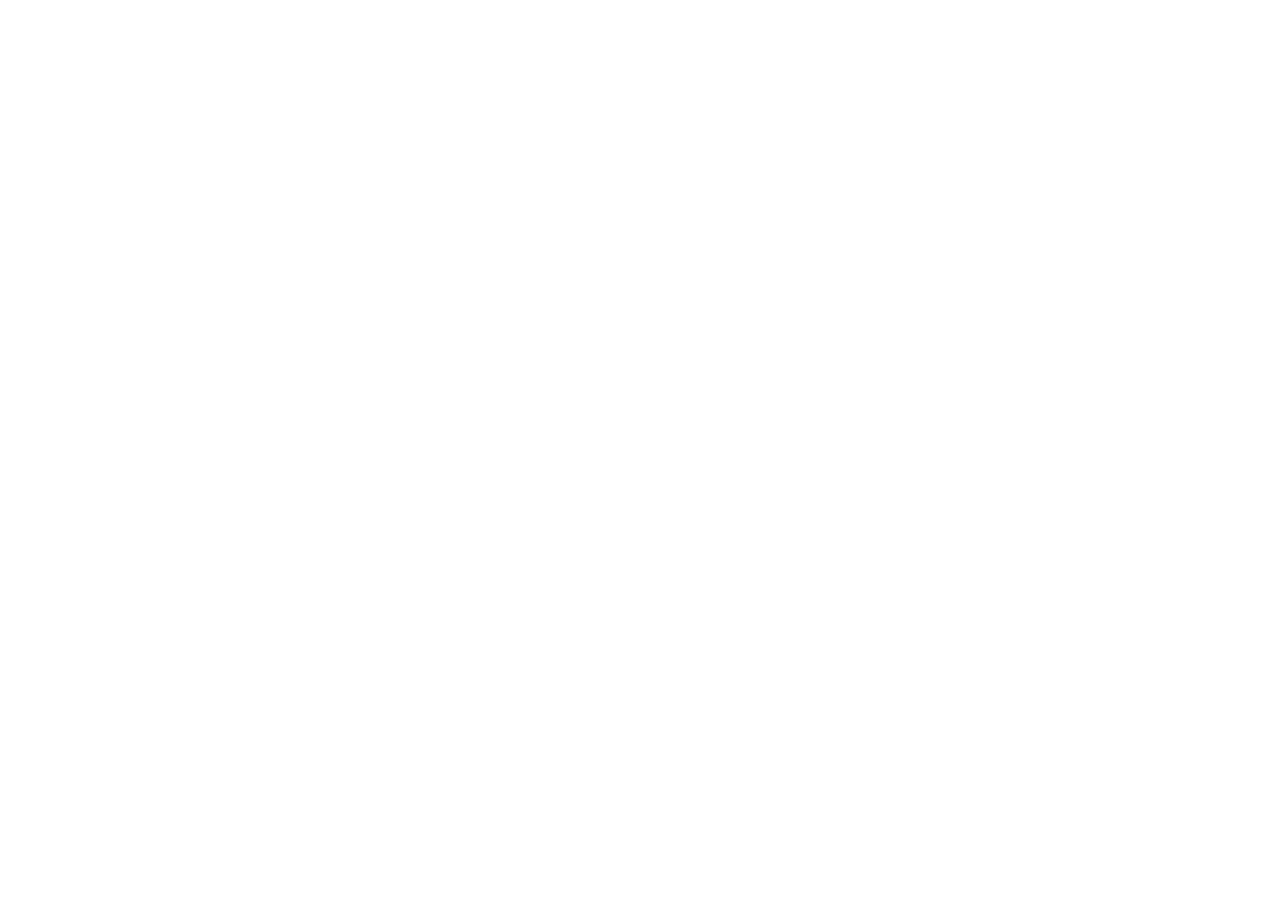
==== index.html @ d1f36e7d "index2" ====
<!DOCTYPE html>
<html lang="en">
<head>
    <meta charset="UTF-8">
    <meta name="viewport" content="width=device-width, initial-scale=1.0">
    <title>Document</title>
</head>
<body>
    
</body>
</html>
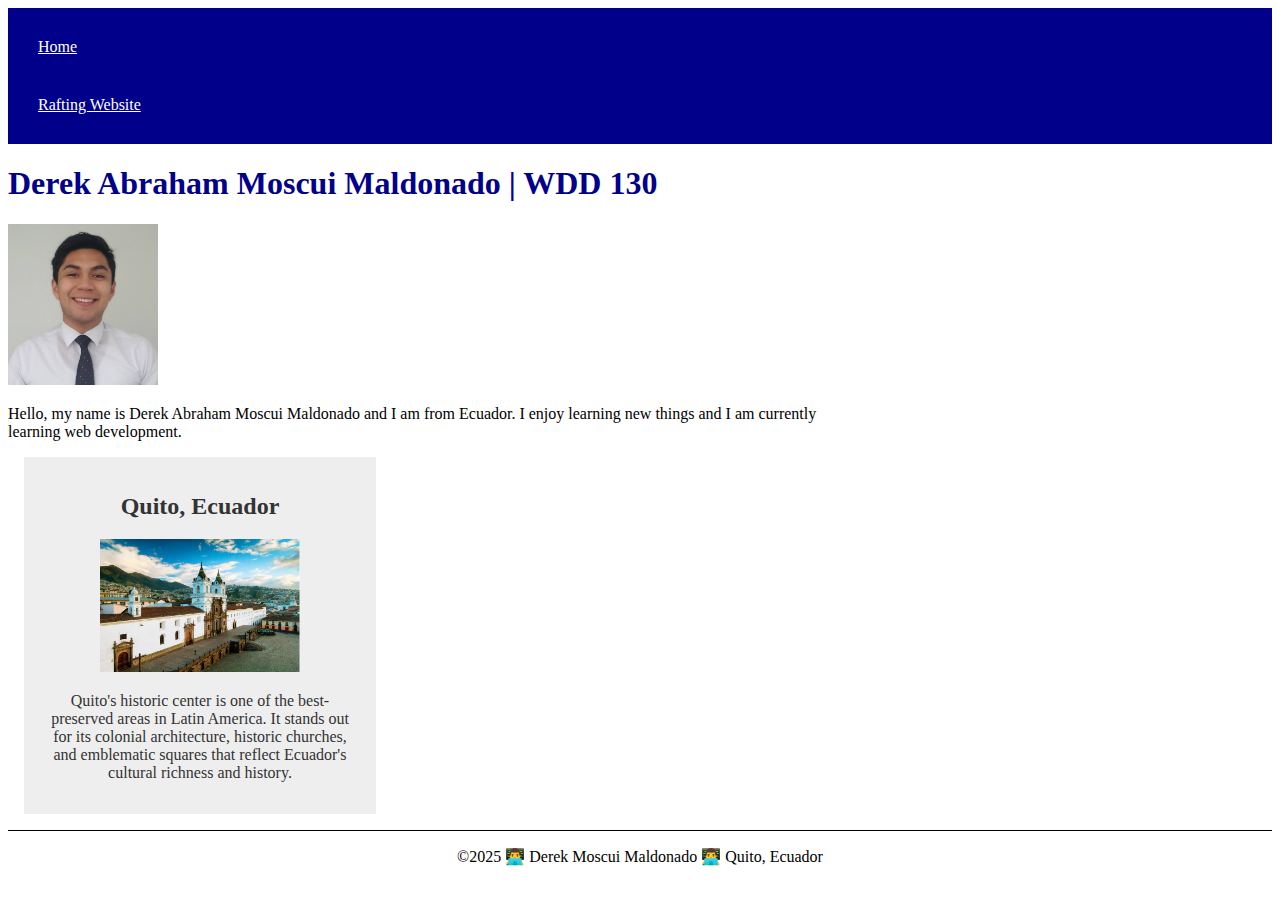
==== commit ea269628: "update" ====
--- a/index.html
+++ b/index.html
@@ -3,9 +3,33 @@
 <head>
     <meta charset="UTF-8">
     <meta name="viewport" content="width=device-width, initial-scale=1.0">
-    <title>Document</title>
+    <title>Derek Abraham Moscui Maldonado | WDD 130</title>
+    <meta name="description" content="Derek Abraham Moscui Maldonado | WDD 130 | Web Development">
+    <meta name="author" content="Derek Abraham Moscui Maldonado">
+    <link rel="stylesheet" href="styles/styles.css">
 </head>
 <body>
+    <header>
+        <nav>
+            <a href="#">Home</a>
+            <a href="wwr/">Rafting Website</a>
+        </nav>
+    </header>
     
+    <main>
+        <h1>Derek Abraham Moscui Maldonado | WDD 130</h1>
+        <img src="images/derek.jpg" alt="Derek Abraham Moscui Maldonado">
+        <p>Hello, my name is Derek Abraham Moscui Maldonado and I am from Ecuador. I enjoy learning new things and I am currently learning web development.</p>
+    </main>
+    
+    <aside>
+        <h2>Quito, Ecuador</h2>
+        <img src="images/quito.jpg" alt="Quito, Ecuador">
+        <p>Quito's historic center is one of the best-preserved areas in Latin America. It stands out for its colonial architecture, historic churches, and emblematic squares that reflect Ecuador's cultural richness and history.</p>
+    </aside>
+    
+    <footer>
+        <p>©2025 👨‍💻 Derek Moscui Maldonado 👨‍💻 Quito, Ecuador</p>
+    </footer>
 </body>
 </html>--- a/styles/styles.css
+++ b/styles/styles.css
@@ -0,0 +1,48 @@
+main {
+    max-width: 840px;
+}
+
+aside {
+    width: 20rem;
+    margin: 1rem;
+    border: 1px solid rgb(0, 0, 0 / 0.2);
+    padding: 1rem;
+    background-color: #eee;
+    color: #333;
+    text-align: center;
+}
+
+aside img {
+    width: 200px;
+    height: auto;
+}
+
+main img {
+    width: 150px;
+    height: auto;
+}
+
+p {
+    padding: 0;
+}
+
+footer {
+    margin-top: 15px;
+    border-top: 1px solid #000;
+    text-align: center;
+}   
+
+nav {
+    background-color: darkblue;
+    padding: 10px;
+}
+
+nav a {
+    color: white;
+    display: block;
+    padding: 20px;
+}
+
+h1 {
+    color: darkblue;
+}